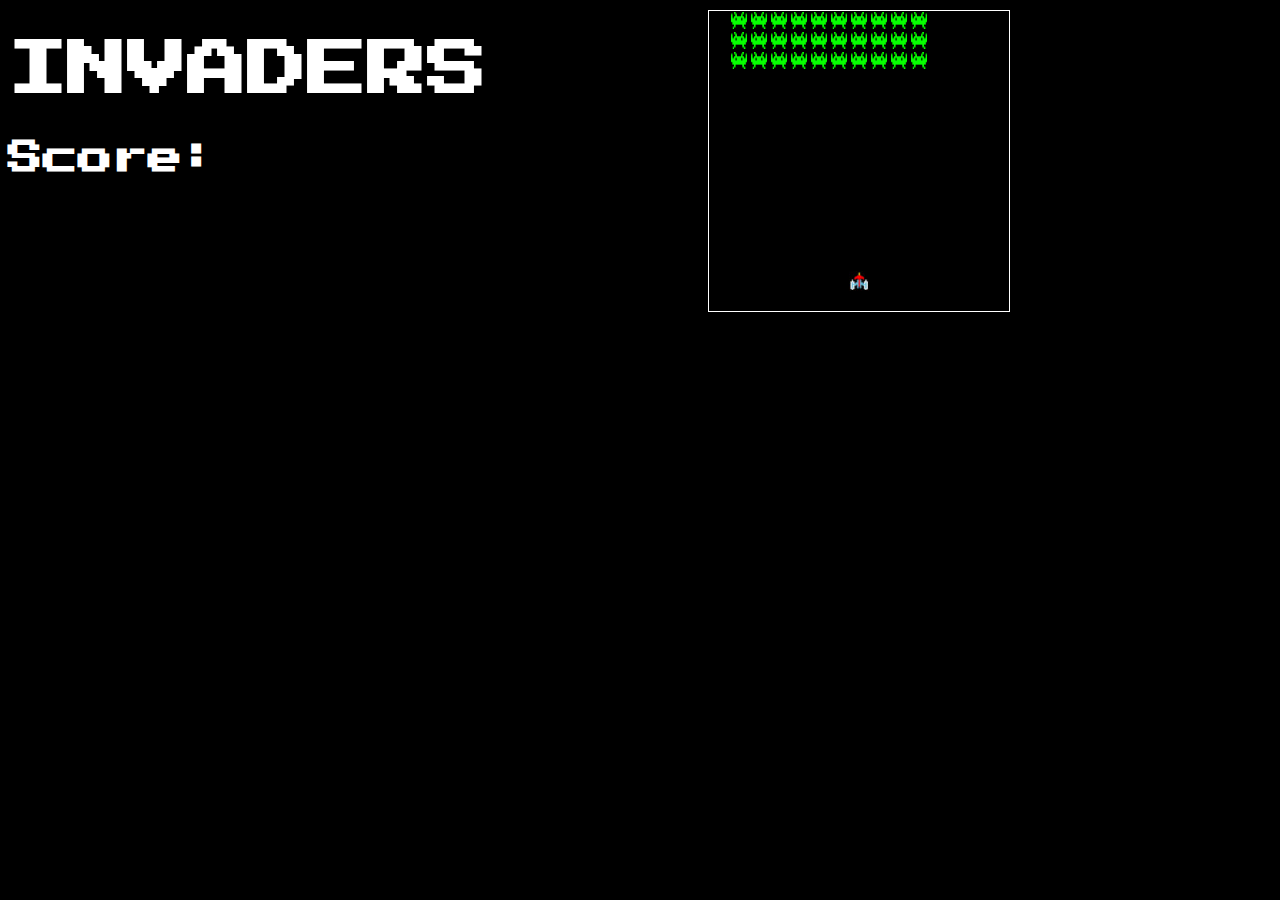
==== invaders.html @ f20b81f0 "invaders commit" ====
<!DOCTYPE html>
<html lang="en" dir="ltr">
<head>
  <link href='https://fonts.googleapis.com/css?family=Press Start 2P' rel='stylesheet'>
  <link rel="icon" href="/images/blank.png" type="image/x-icon">
  <meta charset="UTF-8">
  <meta property="og:title" content="Space Invaders">
  <meta property="og:image" content="/images/blank.png">
  <title>Memory Game</title>
  <link rel="stylesheet" href="invaderstyle.css"></link>
  <script src="invaderapp.js" charset="utf-8"></script>
</head>
<body style="font-family: 'Press Start 2P', sans-serif;font-size: 30px;"> 
   <div><h1>INVADERS</h1></div>
	<h3 >Score:<span id="result"></span></h3>
	<div class="grid">
		<div></div><div></div><div></div><div></div><div></div><div></div><div></div><div></div><div></div><div></div><div></div><div></div><div></div><div></div><div></div><div></div><div></div><div></div><div></div><div></div><div></div><div></div><div></div><div></div><div></div><div></div><div></div><div></div><div></div><div></div><div></div><div></div><div></div><div></div><div></div><div></div><div></div><div></div><div></div><div></div><div></div><div></div><div></div><div></div><div></div><div></div><div></div><div></div><div></div><div></div><div></div><div></div><div></div><div></div><div></div><div></div><div></div><div></div><div></div><div></div><div></div><div></div><div></div><div></div><div></div><div></div><div></div><div></div><div></div><div></div><div></div><div></div><div></div><div></div><div></div><div></div><div></div><div></div><div></div><div></div><div></div><div></div><div></div><div></div><div></div><div></div><div></div><div></div><div></div><div></div><div></div><div></div><div></div><div></div><div></div><div></div><div></div><div></div><div></div><div></div><div></div><div></div><div></div><div></div><div></div><div></div><div></div><div></div><div></div><div></div><div></div><div></div><div></div><div></div><div></div><div></div><div></div><div></div><div></div><div></div><div></div><div></div><div></div><div></div><div></div><div></div><div></div><div></div><div></div><div></div><div></div><div></div><div></div><div></div><div></div><div></div><div></div><div></div><div></div><div></div><div></div><div></div><div></div><div></div><div></div><div></div><div></div><div></div><div></div><div></div><div></div><div></div><div></div><div></div><div></div><div></div><div></div><div></div><div></div><div></div><div></div><div></div><div></div><div></div><div></div><div></div><div></div><div></div><div></div><div></div><div></div><div></div><div></div><div></div><div></div><div></div><div></div><div></div><div></div><div></div><div></div><div></div><div></div><div></div><div></div><div></div><div></div><div></div><div></div><div></div><div></div><div></div><div></div><div></div><div></div><div></div><div></div><div></div><div></div><div></div><div></div><div></div><div></div><div></div><div></div><div></div><div></div><div></div><div></div><div></div><div></div><div></div><div></div><div></div><div></div><div></div><div></div><div></div><div></div><div></div><div></div><div></div><div></div><div></div><div></div><div></div><div></div><div></div><div></div><div></div>
</div>
</body>
</html>
---- invaderstyle.css ----
.grid {
	margin-left:700px;
	margin-top:-200px;
	display: flex;
	flex-wrap: wrap;
	border: solid 1px;
	width: 300px;
	height: 300px;
	}
.grid div {
	width: 20px;
	height: 20px;
	}
.shooter { background-image:url('images/shooter.jpg'); }
.invader { background-image:url('images/invader1.png'); }
.boom { background-color:red; }
.laser { background-color: yellow; }
body { background-color:black;
       color:white;}
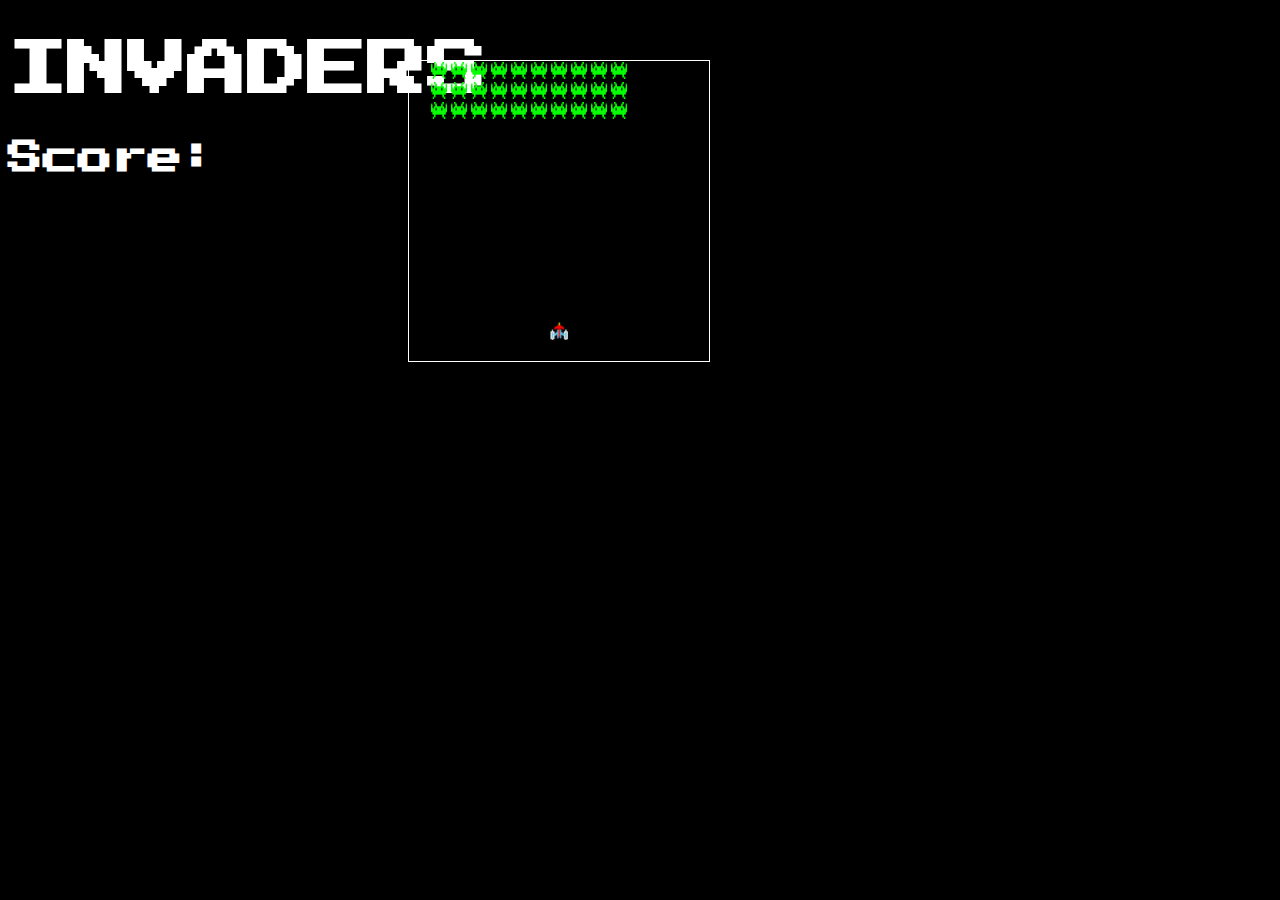
==== commit 321f0709: "tetris commit" ====
--- a/invaders.html
+++ b/invaders.html
@@ -6,7 +6,7 @@
   <meta charset="UTF-8">
   <meta property="og:title" content="Space Invaders">
   <meta property="og:image" content="/images/blank.png">
-  <title>Memory Game</title>
+  <title>INVADERS</title>
   <link rel="stylesheet" href="invaderstyle.css"></link>
   <script src="invaderapp.js" charset="utf-8"></script>
 </head>
--- a/invaderstyle.css
+++ b/invaderstyle.css
@@ -1,6 +1,6 @@
 .grid {
-	margin-left:700px;
-	margin-top:-200px;
+	margin-left:400px;
+	margin-top:-150px;
 	display: flex;
 	flex-wrap: wrap;
 	border: solid 1px;
@@ -13,7 +13,7 @@
 	}
 .shooter { background-image:url('images/shooter.jpg'); }
 .invader { background-image:url('images/invader1.png'); }
-.boom { background-color:red; }
-.laser { background-color: yellow; }
+.boom { background-color: red; }
+.laser { background-image: linear-gradient(to right, black, Yellow, red, Yellow, black ); }
 body { background-color:black;
        color:white;}
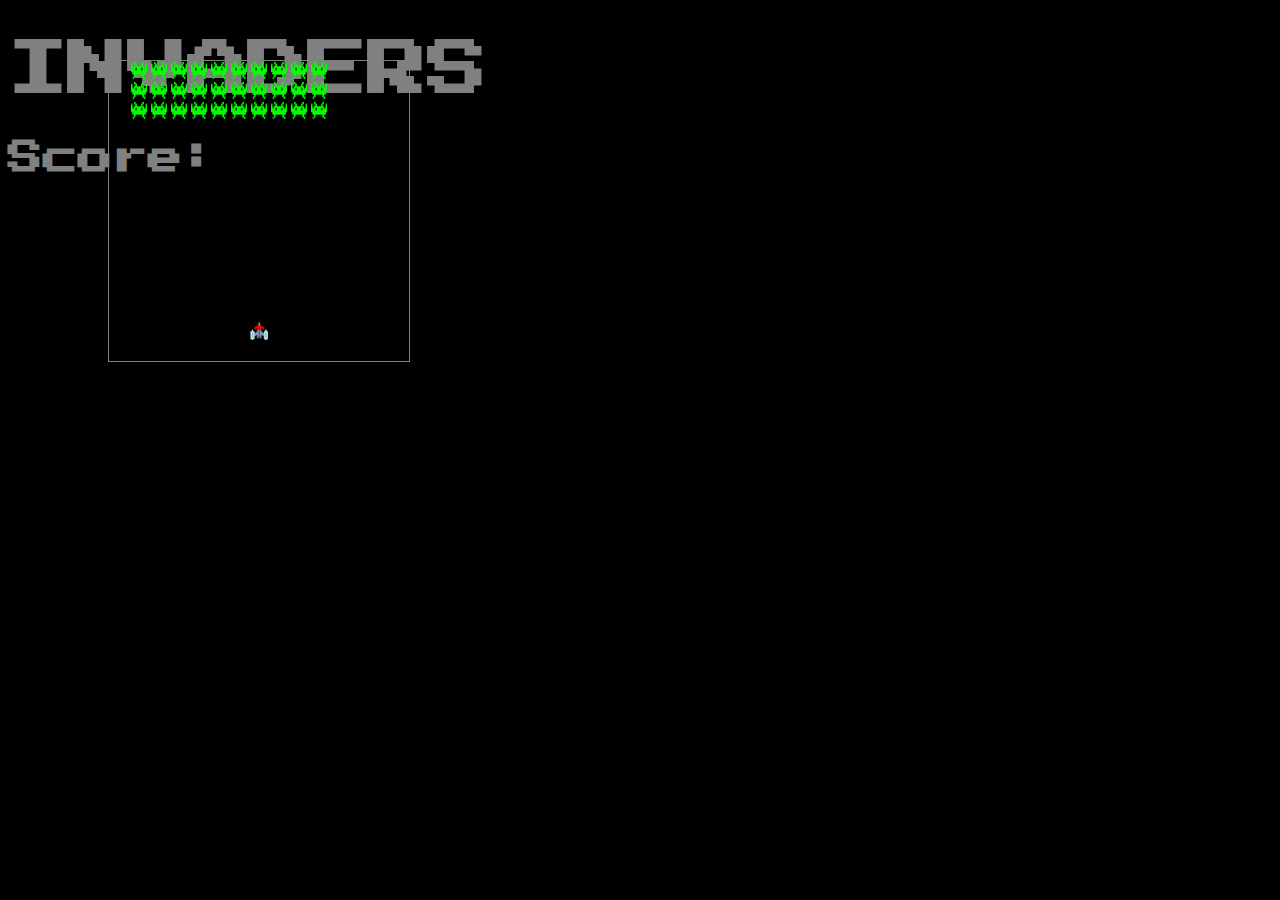
==== commit 715743b1: "tetris4 commit" ====
--- a/invaders.html
+++ b/invaders.html
@@ -10,7 +10,7 @@
   <link rel="stylesheet" href="invaderstyle.css"></link>
   <script src="invaderapp.js" charset="utf-8"></script>
 </head>
-<body style="font-family: 'Press Start 2P', sans-serif;font-size: 30px;"> 
+<body style="font-family: 'Press Start 2P', sans-serif;font-size: 30px;color:grey;"> 
    <div><h1>INVADERS</h1></div>
 	<h3 >Score:<span id="result"></span></h3>
 	<div class="grid">
--- a/invaderstyle.css
+++ b/invaderstyle.css
@@ -1,5 +1,5 @@
 .grid {
-	margin-left:400px;
+	margin-left:100px;
 	margin-top:-150px;
 	display: flex;
 	flex-wrap: wrap;
